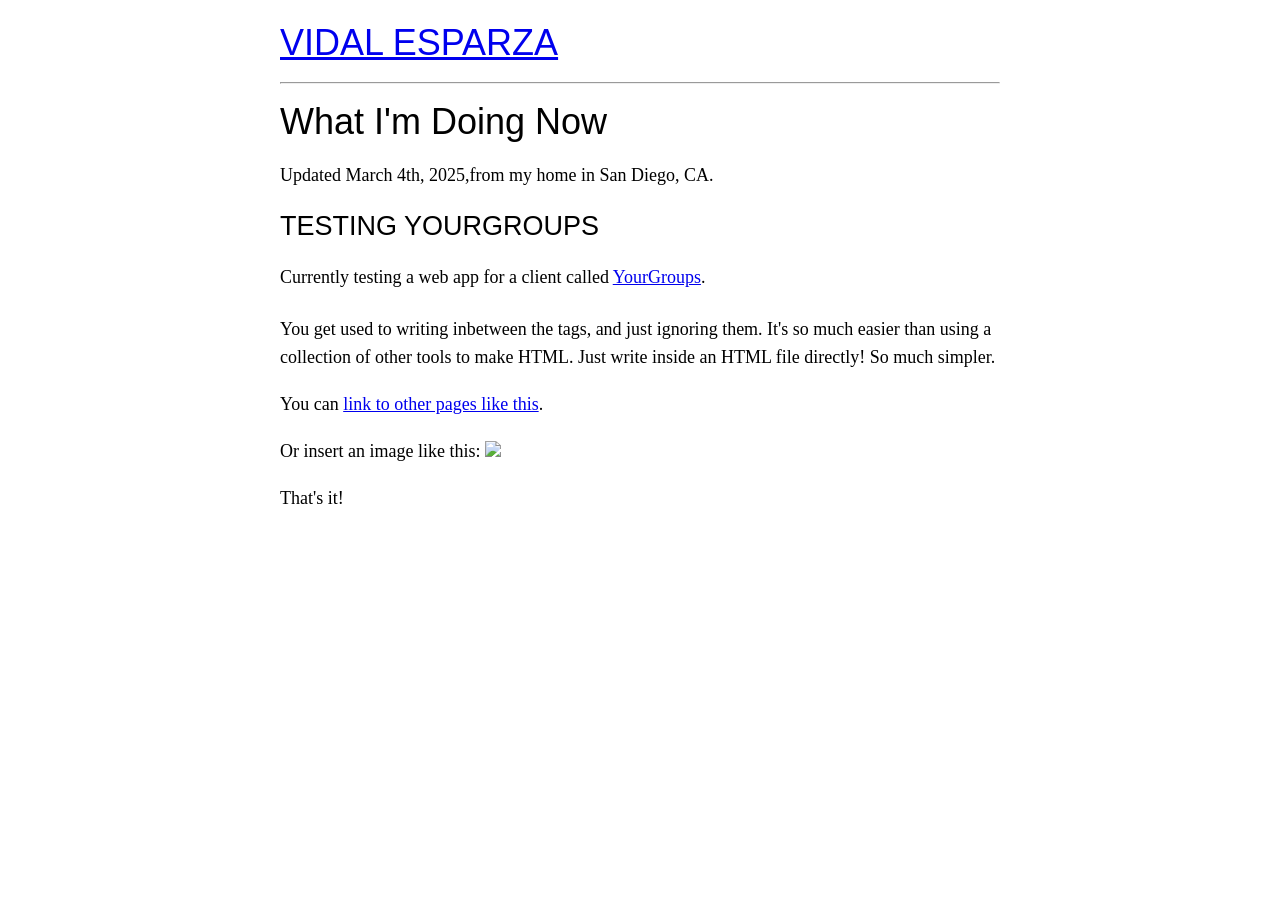
==== now.html @ bb04c97f "now page, still need to edit" ====
<!doctype html>
<html>
    <head>
        <meta charset="utf-8">
        <title>What I'm doing now | VIDAL ESPARZA</title>
        <meta name="viewport" content="width=device-width, initial-scale=1.0">
        <link rel="stylesheet" href="style.css">
    </head>
    <body>
        <h1><a href="index.html">VIDAL ESPARZA</a></h1>
        <hr>
        <h1>What I'm Doing Now</h1>
        <p>
        Updated March 4th, 2025,from my home in San Diego, CA.
        <p/>
        <h2>TESTING YOURGROUPS</h2>
        <p>
        Currently testing a web app for a client called <a href="https://yourgroups.com">YourGroups</a>.
        </p>
        <h2></h2>
        <p>
        You get used to writing inbetween the tags, and just ignoring them.
        It's so much easier than using a collection of other tools to make HTML.
        Just write inside an HTML file directly! 
        So much simpler.
        <p>
        You can <a href="nextpage.html">link to other pages like this</a>.
        <p>
        Or insert an image like this:
        <img src="https://sive.rs/images/kids-raft.jpg">
        <p>
        That's it!
    </body>
</html>
---- style.css ----
body {
  max-width: 40em;
  margin: 0 auto;
  padding: 5px;
  font-family: Georgia, serif;
  font-size: 18px;
  line-height: 1.6em;
  color: black;
}
h1, h2, h3 {
  font-family: sans-serif;
  font-weight: normal;
}
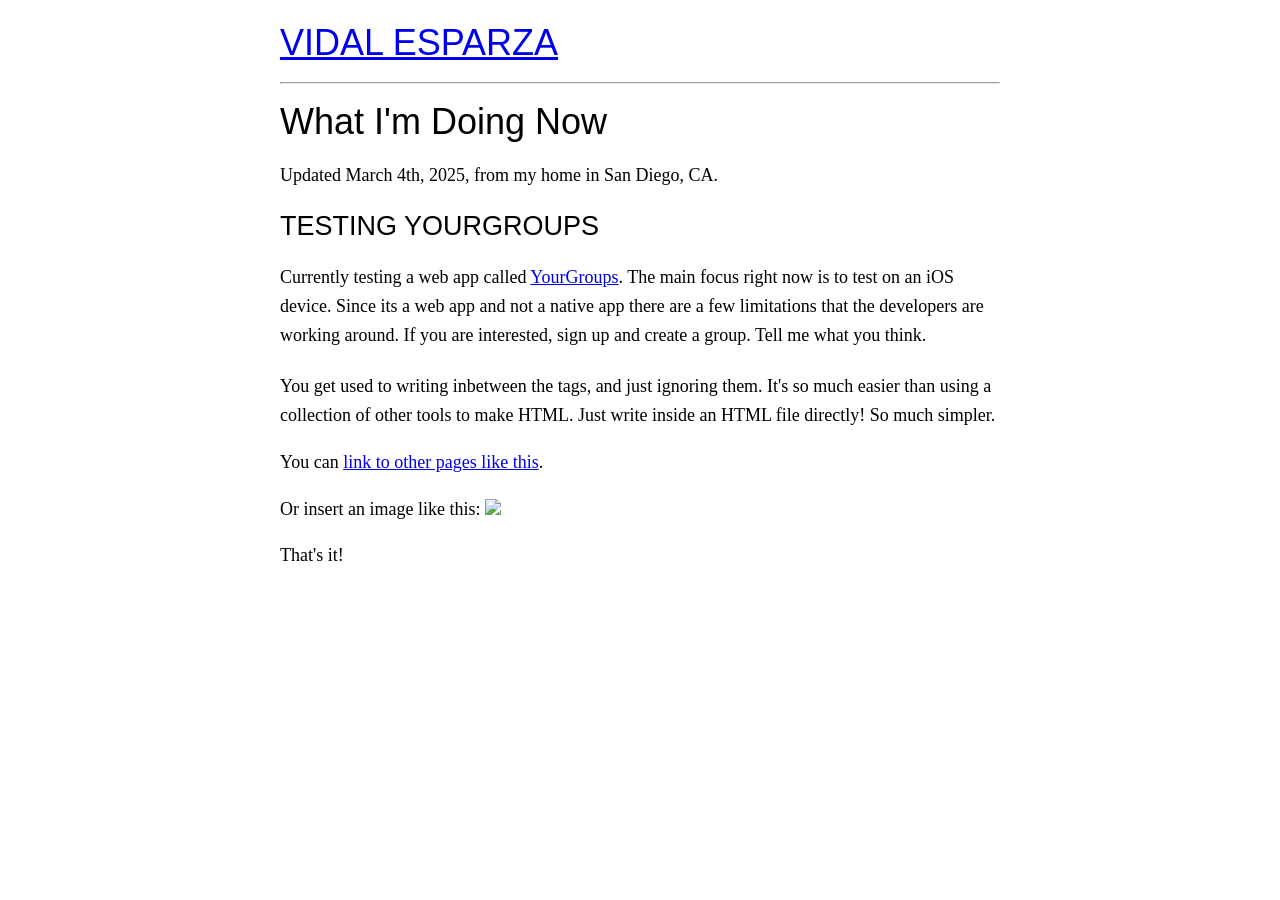
==== commit a2265ef5: "Comments on future links & Pages" ====
--- a/now.html
+++ b/now.html
@@ -11,11 +11,23 @@
         <hr>
         <h1>What I'm Doing Now</h1>
         <p>
-        Updated March 4th, 2025,from my home in San Diego, CA.
+        Updated March 4th, 2025, from my home in San Diego, CA.
         <p/>
         <h2>TESTING YOURGROUPS</h2>
         <p>
-        Currently testing a web app for a client called <a href="https://yourgroups.com">YourGroups</a>.
+        Currently testing a web app called <a href="https://yourgroups.com">YourGroups</a>.
+        The main focus right now is to test on an iOS device.
+        Since its a web app and not a native app there are a few limitations that the developers are working around.
+        If you are interested, sign up and create a group. 
+        Tell me what you think.
+        <!-- 
+            Add a link to a new page featuring documentation of my testing.
+            I have this idea of logs of an issue.
+            Describing not so much the details be the thinking about a feature.
+            Lets say a bug about passwordless sign up.
+            With a feature like that, I would have a lot of exploration about the feature.
+            And how others use it.
+        -->
         </p>
         <h2></h2>
         <p>
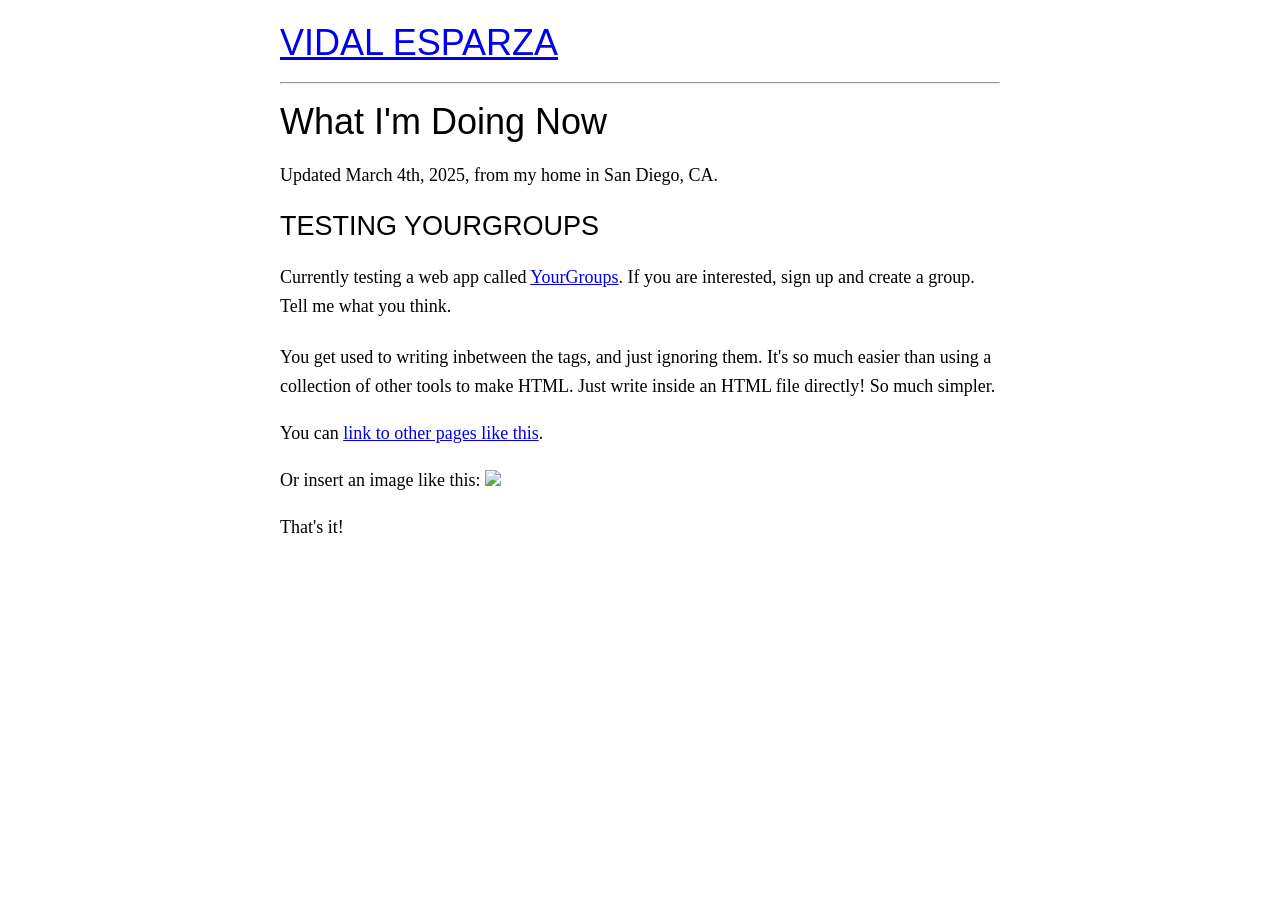
==== commit 5a6e9b19: "Edit paragraph" ====
--- a/now.html
+++ b/now.html
@@ -16,8 +16,6 @@
         <h2>TESTING YOURGROUPS</h2>
         <p>
         Currently testing a web app called <a href="https://yourgroups.com">YourGroups</a>.
-        The main focus right now is to test on an iOS device.
-        Since its a web app and not a native app there are a few limitations that the developers are working around.
         If you are interested, sign up and create a group. 
         Tell me what you think.
         <!-- 
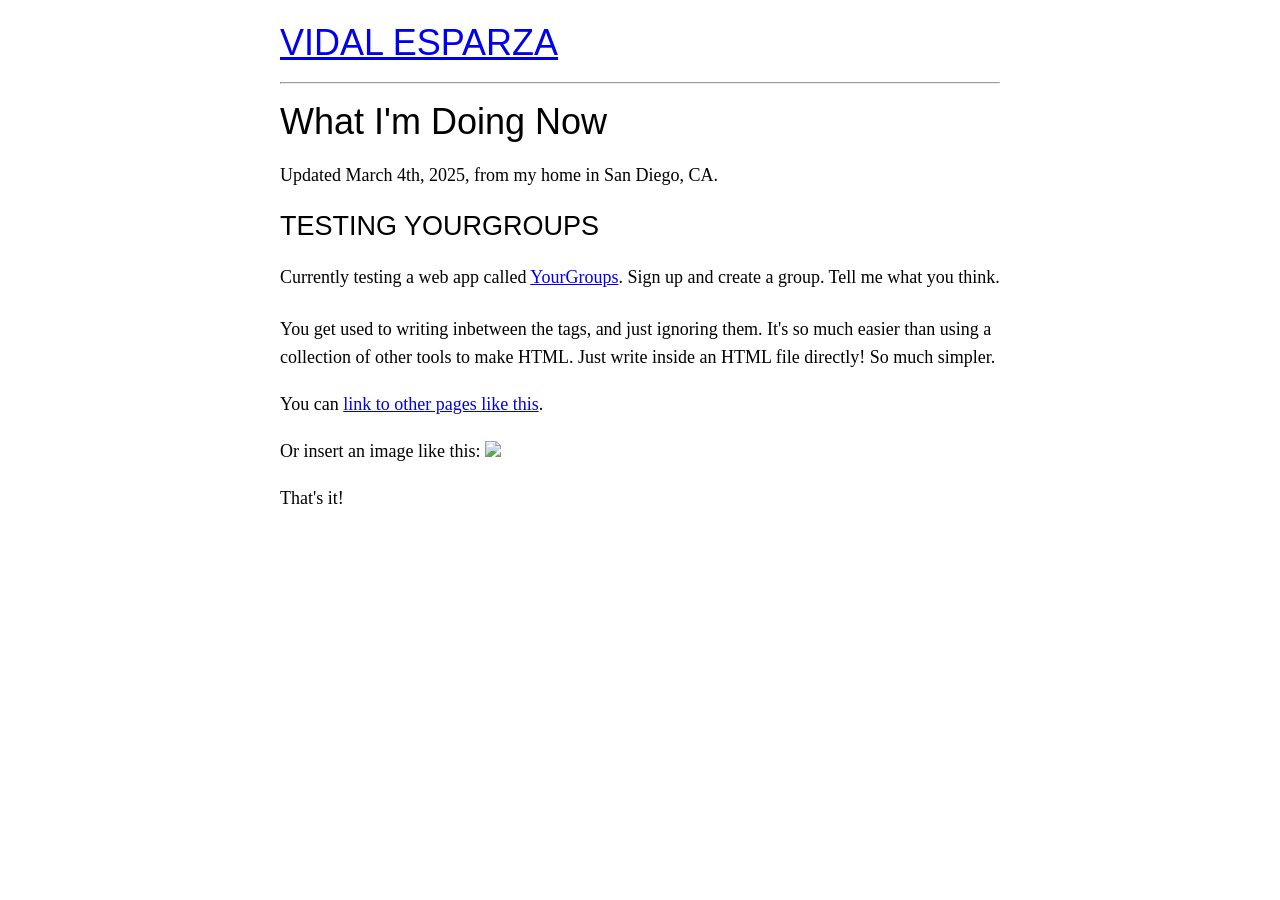
==== commit 0c12f878: "Edit test paragraph" ====
--- a/now.html
+++ b/now.html
@@ -16,7 +16,7 @@
         <h2>TESTING YOURGROUPS</h2>
         <p>
         Currently testing a web app called <a href="https://yourgroups.com">YourGroups</a>.
-        If you are interested, sign up and create a group. 
+        Sign up and create a group. 
         Tell me what you think.
         <!-- 
             Add a link to a new page featuring documentation of my testing.
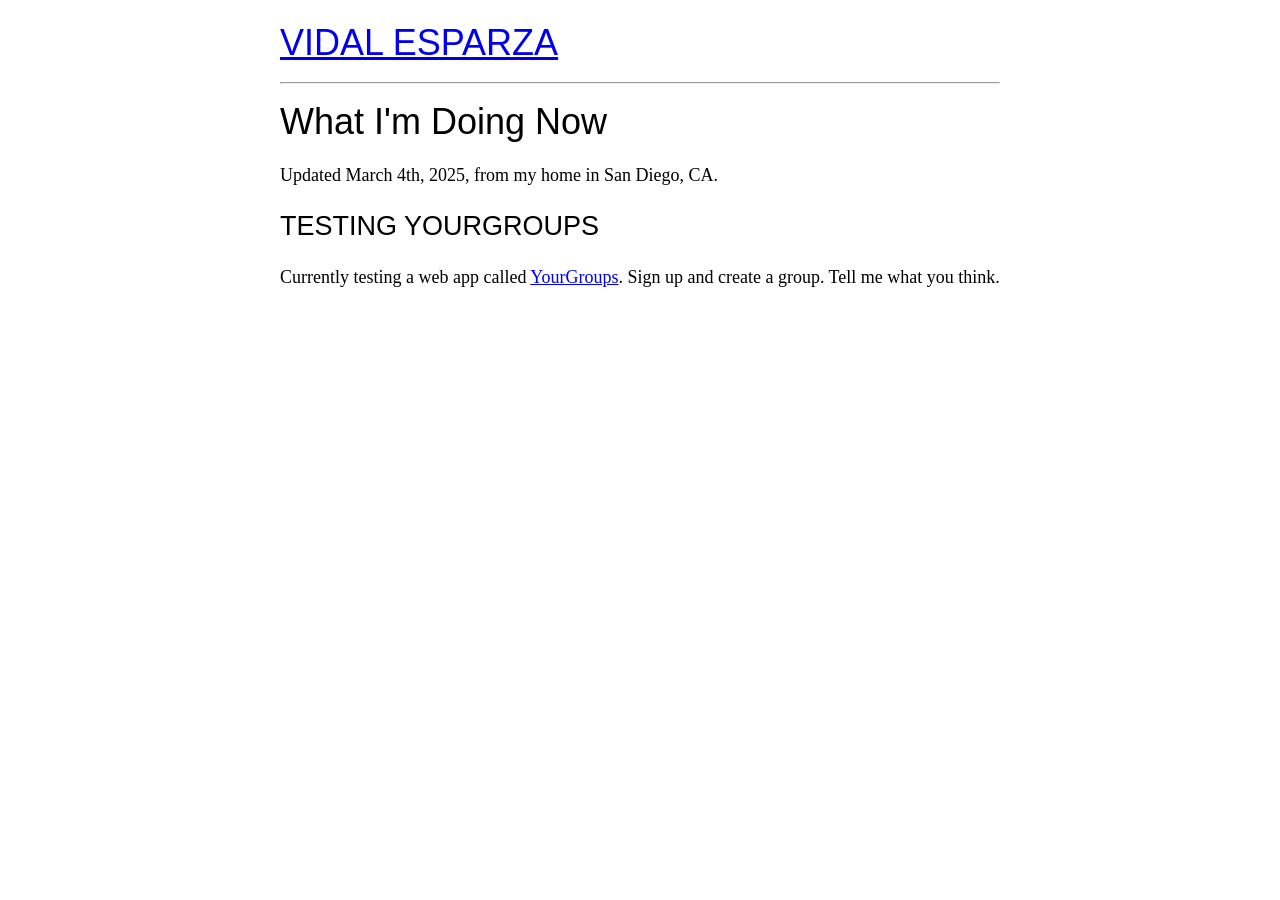
==== commit 8b9c724a: "Delete boilerplate txt" ====
--- a/now.html
+++ b/now.html
@@ -2,7 +2,7 @@
 <html>
     <head>
         <meta charset="utf-8">
-        <title>What I'm doing now | VIDAL ESPARZA</title>
+        <title>What I'm doing now | Vidal Esparza</title>
         <meta name="viewport" content="width=device-width, initial-scale=1.0">
         <link rel="stylesheet" href="style.css">
     </head>
@@ -27,18 +27,5 @@
             And how others use it.
         -->
         </p>
-        <h2></h2>
-        <p>
-        You get used to writing inbetween the tags, and just ignoring them.
-        It's so much easier than using a collection of other tools to make HTML.
-        Just write inside an HTML file directly! 
-        So much simpler.
-        <p>
-        You can <a href="nextpage.html">link to other pages like this</a>.
-        <p>
-        Or insert an image like this:
-        <img src="https://sive.rs/images/kids-raft.jpg">
-        <p>
-        That's it!
     </body>
 </html>
